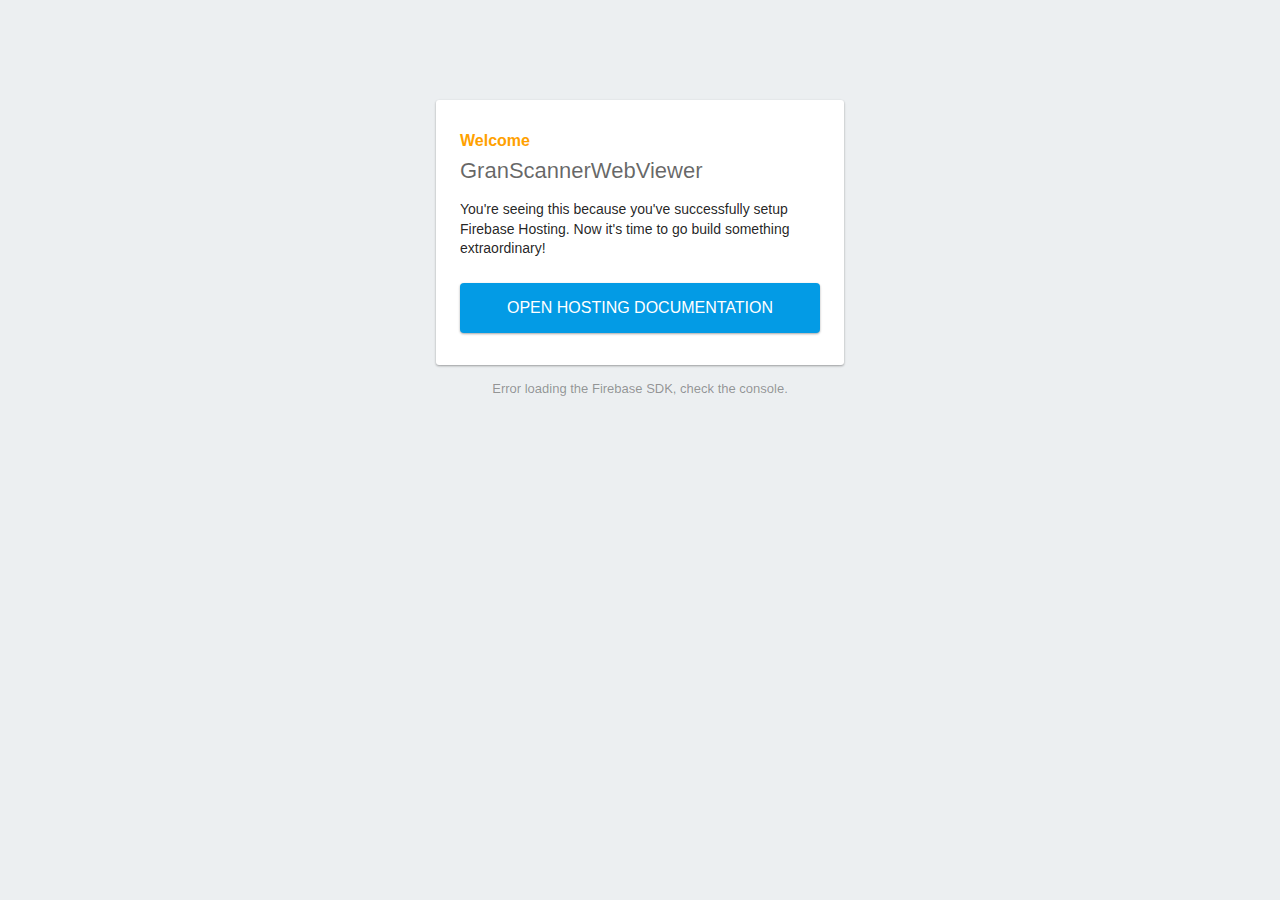
==== public/index.html @ 4a37e311 "1.1 - 14/08/21 1. Добавлены: firebase, hosting https://granscanner.web.app/" ====
<!DOCTYPE html>
<html>
  <head>
    <meta charset="utf-8">
    <meta name="viewport" content="width=device-width, initial-scale=1">
    <title>Welcome to Firebase Hosting</title>

    <!-- update the version number as needed -->
    <script defer src="/__/firebase/9.6.1/firebase-app.js"></script>
    <!-- include only the Firebase features as you need -->
    <script defer src="/__/firebase/9.6.1/firebase-auth.js"></script>
    <script defer src="/__/firebase/9.6.1/firebase-database.js"></script>
    <script defer src="/__/firebase/9.6.1/firebase-firestore.js"></script>
    <script defer src="/__/firebase/9.6.1/firebase-functions.js"></script>
    <script defer src="/__/firebase/9.6.1/firebase-messaging.js"></script>
    <script defer src="/__/firebase/9.6.1/firebase-storage.js"></script>
    <script defer src="/__/firebase/9.6.1/firebase-analytics.js"></script>
    <script defer src="/__/firebase/9.6.1/firebase-remote-config.js"></script>
    <script defer src="/__/firebase/9.6.1/firebase-performance.js"></script>
    <!--
      initialize the SDK after all desired features are loaded, set useEmulator to false
      to avoid connecting the SDK to running emulators.
    -->
    <script defer src="/__/firebase/init.js?useEmulator=true"></script>

    <style media="screen">
      body { background: #ECEFF1; color: rgba(0,0,0,0.87); font-family: Roboto, Helvetica, Arial, sans-serif; margin: 0; padding: 0; }
      #message { background: white; max-width: 360px; margin: 100px auto 16px; padding: 32px 24px; border-radius: 3px; }
      #message h2 { color: #ffa100; font-weight: bold; font-size: 16px; margin: 0 0 8px; }
      #message h1 { font-size: 22px; font-weight: 300; color: rgba(0,0,0,0.6); margin: 0 0 16px;}
      #message p { line-height: 140%; margin: 16px 0 24px; font-size: 14px; }
      #message a { display: block; text-align: center; background: #039be5; text-transform: uppercase; text-decoration: none; color: white; padding: 16px; border-radius: 4px; }
      #message, #message a { box-shadow: 0 1px 3px rgba(0,0,0,0.12), 0 1px 2px rgba(0,0,0,0.24); }
      #load { color: rgba(0,0,0,0.4); text-align: center; font-size: 13px; }
      @media (max-width: 600px) {
        body, #message { margin-top: 0; background: white; box-shadow: none; }
        body { border-top: 16px solid #ffa100; }
      }
    </style>
  </head>
  <body>
    <div id="message">
      <h2>Welcome</h2>
      <h1>GranScannerWebViewer</h1>
      <p>You're seeing this because you've successfully setup Firebase Hosting. Now it's time to go build something extraordinary!</p>
      <a target="_blank" href="https://firebase.google.com/docs/hosting/">Open Hosting Documentation</a>
    </div>
    <p id="load">Firebase SDK Loading&hellip;</p>

    <script>
      document.addEventListener('DOMContentLoaded', function() {
        const loadEl = document.querySelector('#load');
        // // 🔥🔥🔥🔥🔥🔥🔥🔥🔥🔥🔥🔥🔥🔥🔥🔥🔥🔥🔥🔥🔥🔥🔥🔥🔥🔥🔥🔥🔥🔥🔥
        // // The Firebase SDK is initialized and available here!
        //
        // firebase.auth().onAuthStateChanged(user => { });
        // firebase.database().ref('/path/to/ref').on('value', snapshot => { });
        // firebase.firestore().doc('/foo/bar').get().then(() => { });
        // firebase.functions().httpsCallable('yourFunction')().then(() => { });
        // firebase.messaging().requestPermission().then(() => { });
        // firebase.storage().ref('/path/to/ref').getDownloadURL().then(() => { });
        // firebase.analytics(); // call to activate
        // firebase.analytics().logEvent('tutorial_completed');
        // firebase.performance(); // call to activate
        //
        // // 🔥🔥🔥🔥🔥🔥🔥🔥🔥🔥🔥🔥🔥🔥🔥🔥🔥🔥🔥🔥🔥🔥🔥🔥🔥🔥🔥🔥🔥🔥🔥

        try {
          let app = firebase.app();
          let features = [
            'auth',
            'database',
            'firestore',
            'functions',
            'messaging',
            'storage',
            'analytics',
            'remoteConfig',
            'performance',
          ].filter(feature => typeof app[feature] === 'function');
          loadEl.textContent = `Firebase SDK loaded with ${features.join(', ')}`;
        } catch (e) {
          console.error(e);
          loadEl.textContent = 'Error loading the Firebase SDK, check the console.';
        }
      });
    </script>
  </body>
</html>
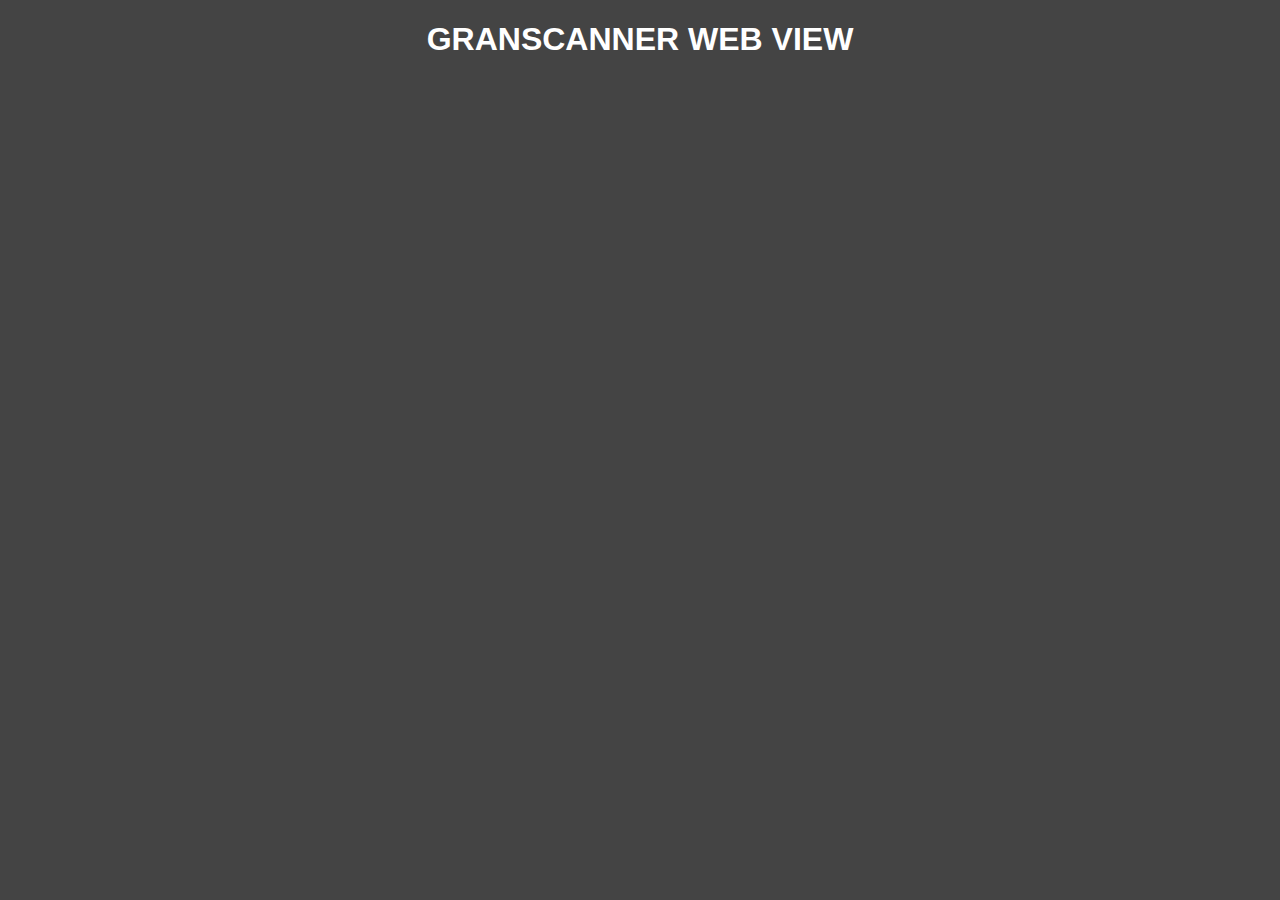
==== commit e788371e: "1.02 - 15/08/21 1. index, css, js. Приложение отслеживает изменения в БД для папки автостабилизации " ====
--- a/public/index.html
+++ b/public/index.html
@@ -1,89 +1,31 @@
 <!DOCTYPE html>
-<html>
-  <head>
-    <meta charset="utf-8">
-    <meta name="viewport" content="width=device-width, initial-scale=1">
-    <title>Welcome to Firebase Hosting</title>
+<html lang="en">
+<head>
+  <meta charset="utf-8">
+  <meta name="viewport" content="width=device-width, initial-scale=1">
 
-    <!-- update the version number as needed -->
-    <script defer src="/__/firebase/9.6.1/firebase-app.js"></script>
-    <!-- include only the Firebase features as you need -->
-    <script defer src="/__/firebase/9.6.1/firebase-auth.js"></script>
-    <script defer src="/__/firebase/9.6.1/firebase-database.js"></script>
-    <script defer src="/__/firebase/9.6.1/firebase-firestore.js"></script>
-    <script defer src="/__/firebase/9.6.1/firebase-functions.js"></script>
-    <script defer src="/__/firebase/9.6.1/firebase-messaging.js"></script>
-    <script defer src="/__/firebase/9.6.1/firebase-storage.js"></script>
-    <script defer src="/__/firebase/9.6.1/firebase-analytics.js"></script>
-    <script defer src="/__/firebase/9.6.1/firebase-remote-config.js"></script>
-    <script defer src="/__/firebase/9.6.1/firebase-performance.js"></script>
-    <!--
-      initialize the SDK after all desired features are loaded, set useEmulator to false
-      to avoid connecting the SDK to running emulators.
-    -->
-    <script defer src="/__/firebase/init.js?useEmulator=true"></script>
+  <title>GranScannerWebViewer</title>
 
-    <style media="screen">
-      body { background: #ECEFF1; color: rgba(0,0,0,0.87); font-family: Roboto, Helvetica, Arial, sans-serif; margin: 0; padding: 0; }
-      #message { background: white; max-width: 360px; margin: 100px auto 16px; padding: 32px 24px; border-radius: 3px; }
-      #message h2 { color: #ffa100; font-weight: bold; font-size: 16px; margin: 0 0 8px; }
-      #message h1 { font-size: 22px; font-weight: 300; color: rgba(0,0,0,0.6); margin: 0 0 16px;}
-      #message p { line-height: 140%; margin: 16px 0 24px; font-size: 14px; }
-      #message a { display: block; text-align: center; background: #039be5; text-transform: uppercase; text-decoration: none; color: white; padding: 16px; border-radius: 4px; }
-      #message, #message a { box-shadow: 0 1px 3px rgba(0,0,0,0.12), 0 1px 2px rgba(0,0,0,0.24); }
-      #load { color: rgba(0,0,0,0.4); text-align: center; font-size: 13px; }
-      @media (max-width: 600px) {
-        body, #message { margin-top: 0; background: white; box-shadow: none; }
-        body { border-top: 16px solid #ffa100; }
-      }
-    </style>
-  </head>
-  <body>
-    <div id="message">
-      <h2>Welcome</h2>
-      <h1>GranScannerWebViewer</h1>
-      <p>You're seeing this because you've successfully setup Firebase Hosting. Now it's time to go build something extraordinary!</p>
-      <a target="_blank" href="https://firebase.google.com/docs/hosting/">Open Hosting Documentation</a>
-    </div>
-    <p id="load">Firebase SDK Loading&hellip;</p>
+  <link rel="stylesheet" type="text/css" href="css/style.css">
 
-    <script>
-      document.addEventListener('DOMContentLoaded', function() {
-        const loadEl = document.querySelector('#load');
-        // // 🔥🔥🔥🔥🔥🔥🔥🔥🔥🔥🔥🔥🔥🔥🔥🔥🔥🔥🔥🔥🔥🔥🔥🔥🔥🔥🔥🔥🔥🔥🔥
-        // // The Firebase SDK is initialized and available here!
-        //
-        // firebase.auth().onAuthStateChanged(user => { });
-        // firebase.database().ref('/path/to/ref').on('value', snapshot => { });
-        // firebase.firestore().doc('/foo/bar').get().then(() => { });
-        // firebase.functions().httpsCallable('yourFunction')().then(() => { });
-        // firebase.messaging().requestPermission().then(() => { });
-        // firebase.storage().ref('/path/to/ref').getDownloadURL().then(() => { });
-        // firebase.analytics(); // call to activate
-        // firebase.analytics().logEvent('tutorial_completed');
-        // firebase.performance(); // call to activate
-        //
-        // // 🔥🔥🔥🔥🔥🔥🔥🔥🔥🔥🔥🔥🔥🔥🔥🔥🔥🔥🔥🔥🔥🔥🔥🔥🔥🔥🔥🔥🔥🔥🔥
+  <script defer src="/__/firebase/8.5.0/firebase-app.js"></script>
+  <script defer src="/__/firebase/8.5.0/firebase-firestore.js"></script>
+  <script defer src="/__/firebase/init.js?useEmulator=true"></script>
 
-        try {
-          let app = firebase.app();
-          let features = [
-            'auth',
-            'database',
-            'firestore',
-            'functions',
-            'messaging',
-            'storage',
-            'analytics',
-            'remoteConfig',
-            'performance',
-          ].filter(feature => typeof app[feature] === 'function');
-          loadEl.textContent = `Firebase SDK loaded with ${features.join(', ')}`;
-        } catch (e) {
-          console.error(e);
-          loadEl.textContent = 'Error loading the Firebase SDK, check the console.';
-        }
-      });
-    </script>
-  </body>
+  <script defer src="js/main.js"></script>
+
+</head>
+
+<body>
+
+<div class="main_div" id="main_div">
+
+  <h1>GRANSCANNER WEB VIEW</h1>
+
+  <div class="main_div" id="row_table" style="box-shadow: none; padding-top: 0px"></div>
+
+</div>
+</body>
+
+
 </html>
--- a/public/css/style.css
+++ b/public/css/style.css
@@ -0,0 +1,23 @@
+html, body {
+  font-family: Arial;
+  text-align: center;
+  background-color: #444444;
+  margin:0px;
+  min-height: 100%;
+  color: white;
+}
+
+table {
+  margin: auto;
+  text-align: center;
+  padding-left: 20px;
+  padding-right: 20px;
+  font-size: 13px;
+}
+td {
+  padding-left: 20px;
+  padding-right: 20px;
+  margin-left: 20px;
+  margin-right: 20px;
+  /*width: 100px;*/
+}
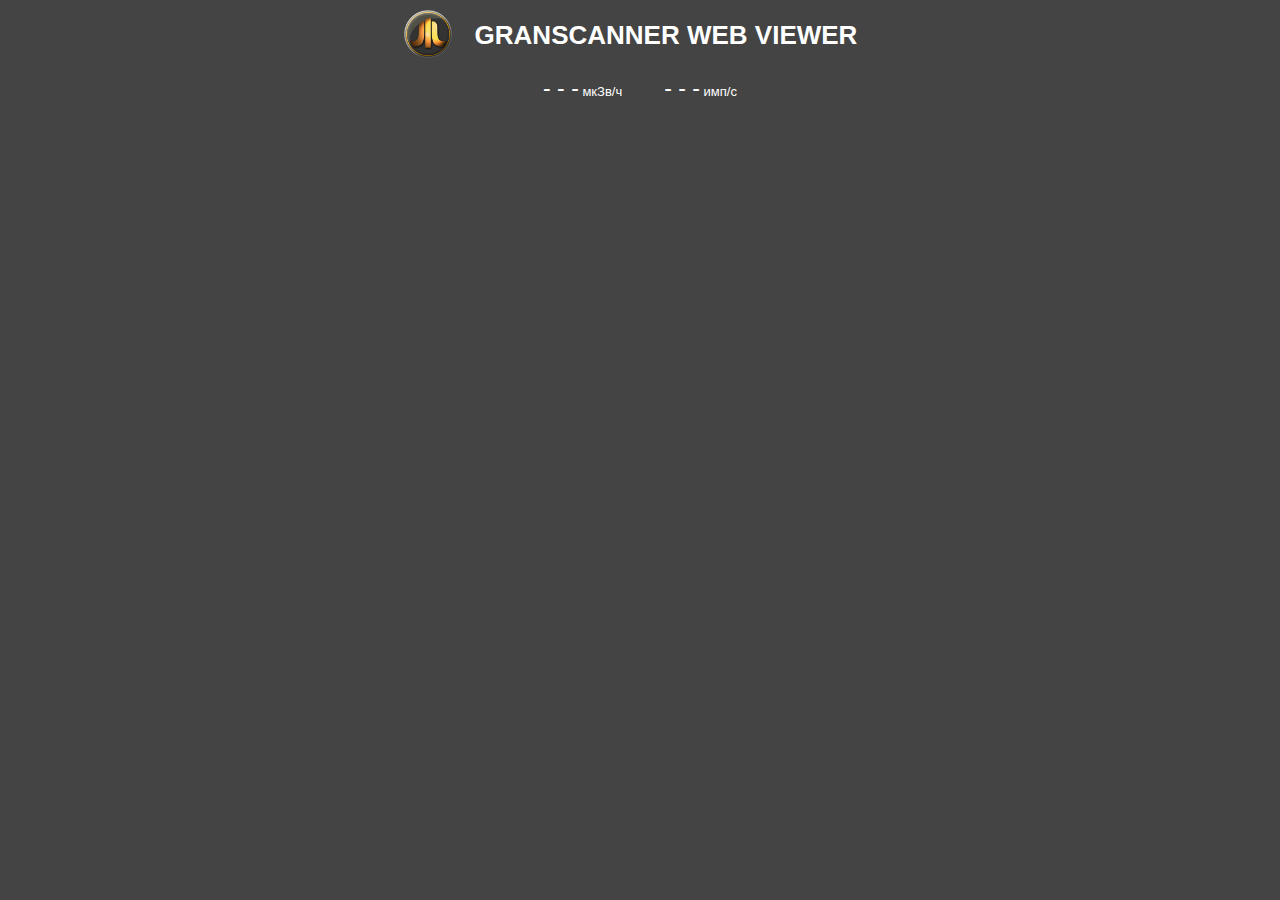
==== commit 04dbfb50: "1.03 - 15/08/21 1. Улучшен UI, добавлено лого, отображение номера измерения 2. Список в обратном пор" ====
--- a/public/index.html
+++ b/public/index.html
@@ -12,6 +12,7 @@
   <script defer src="/__/firebase/8.5.0/firebase-firestore.js"></script>
   <script defer src="/__/firebase/init.js?useEmulator=true"></script>
 
+  <script defer src="js/entities.js"></script>
   <script defer src="js/main.js"></script>
 
 </head>
@@ -20,7 +21,19 @@
 
 <div class="main_div" id="main_div">
 
-  <h1>GRANSCANNER WEB VIEW</h1>
+  <table>
+    <tr>
+      <td class="no_padding"><img src="img/granscanner2.png" width="50"></td>
+      <td><h1>GRANSCANNER WEB VIEWER</h1></td>
+    </tr>
+  </table>
+
+  <table>
+    <tr>
+      <td><span class="dr_cps" id="dr">- - -</span> мкЗв/ч</td>
+      <td><span class="dr_cps" id="cps">- - -</span> имп/с</td>
+    </tr>
+  </table><br>
 
   <div class="main_div" id="row_table" style="box-shadow: none; padding-top: 0px"></div>
 
--- a/public/css/style.css
+++ b/public/css/style.css
@@ -6,7 +6,6 @@
   min-height: 100%;
   color: white;
 }
-
 table {
   margin: auto;
   text-align: center;
@@ -17,7 +16,26 @@
 td {
   padding-left: 20px;
   padding-right: 20px;
-  margin-left: 20px;
-  margin-right: 20px;
+  margin-left: 10px;
+  margin-right: 10px;
   /*width: 100px;*/
 }
+.dr_cps {
+  font-size: 23px;
+}
+.date {
+  width: 150px;
+  font-size: 12px;
+}
+.num {
+  color: #ffa100;
+  width: 75px;
+  /*font-size: 11px;*/
+}
+
+.no_padding {
+  padding-left: 0px;
+  padding-right: 0px;
+  margin-left: 0px;
+  margin-right: 0px;
+}
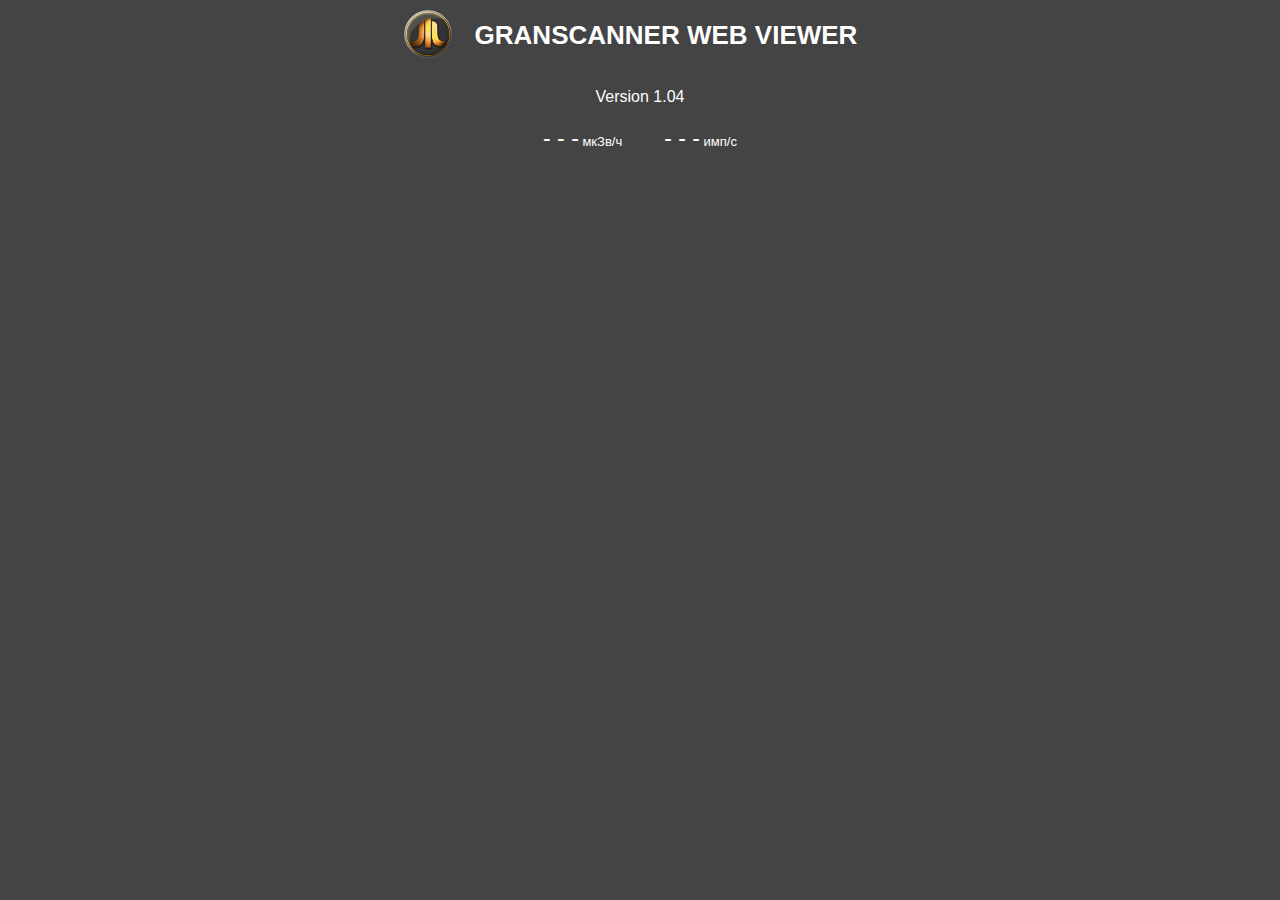
==== commit 488fc4f1: "1.04 - 27/05/22 1. Добавлено отображение времени (с) прошедшего между измерениями. Изменены ссылки н" ====
--- a/public/index.html
+++ b/public/index.html
@@ -28,6 +28,8 @@
     </tr>
   </table>
 
+  <p>Version 1.04</p>
+
   <table>
     <tr>
       <td><span class="dr_cps" id="dr">- - -</span> мкЗв/ч</td>
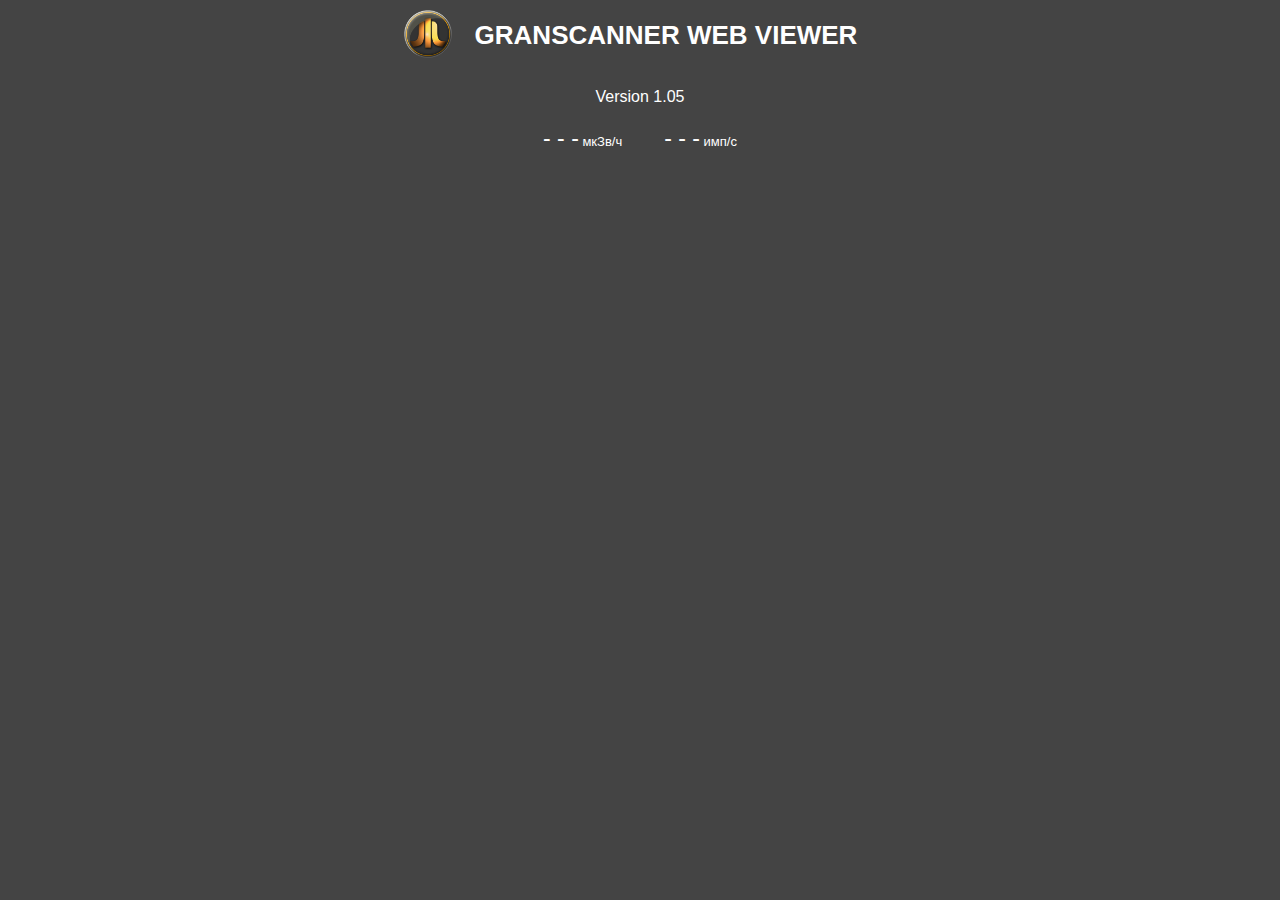
==== commit b2536a07: "1.05 - 05/07/22 1. Время между измерениями теперь отображается как минуты + секунды (было — секунды)" ====
--- a/public/index.html
+++ b/public/index.html
@@ -28,7 +28,7 @@
     </tr>
   </table>
 
-  <p>Version 1.04</p>
+  <p>Version 1.05</p>
 
   <table>
     <tr>
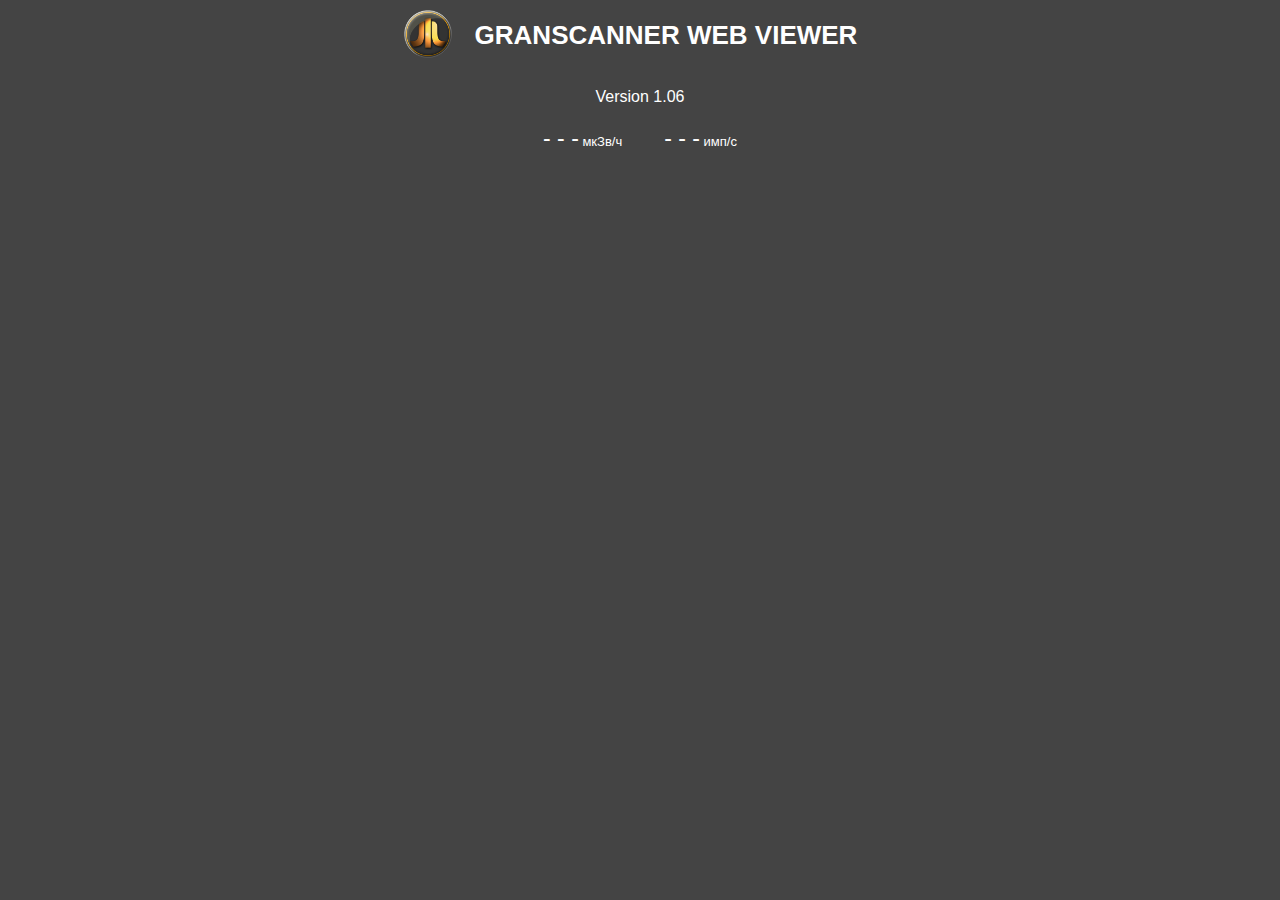
==== commit e2ffd585: "1.06 - 06/07/22 1. Добавлено отображение температуры, стаб. позиции и среднего значения последних N " ====
--- a/public/index.html
+++ b/public/index.html
@@ -28,7 +28,7 @@
     </tr>
   </table>
 
-  <p>Version 1.05</p>
+  <p>Version 1.06</p>
 
   <table>
     <tr>
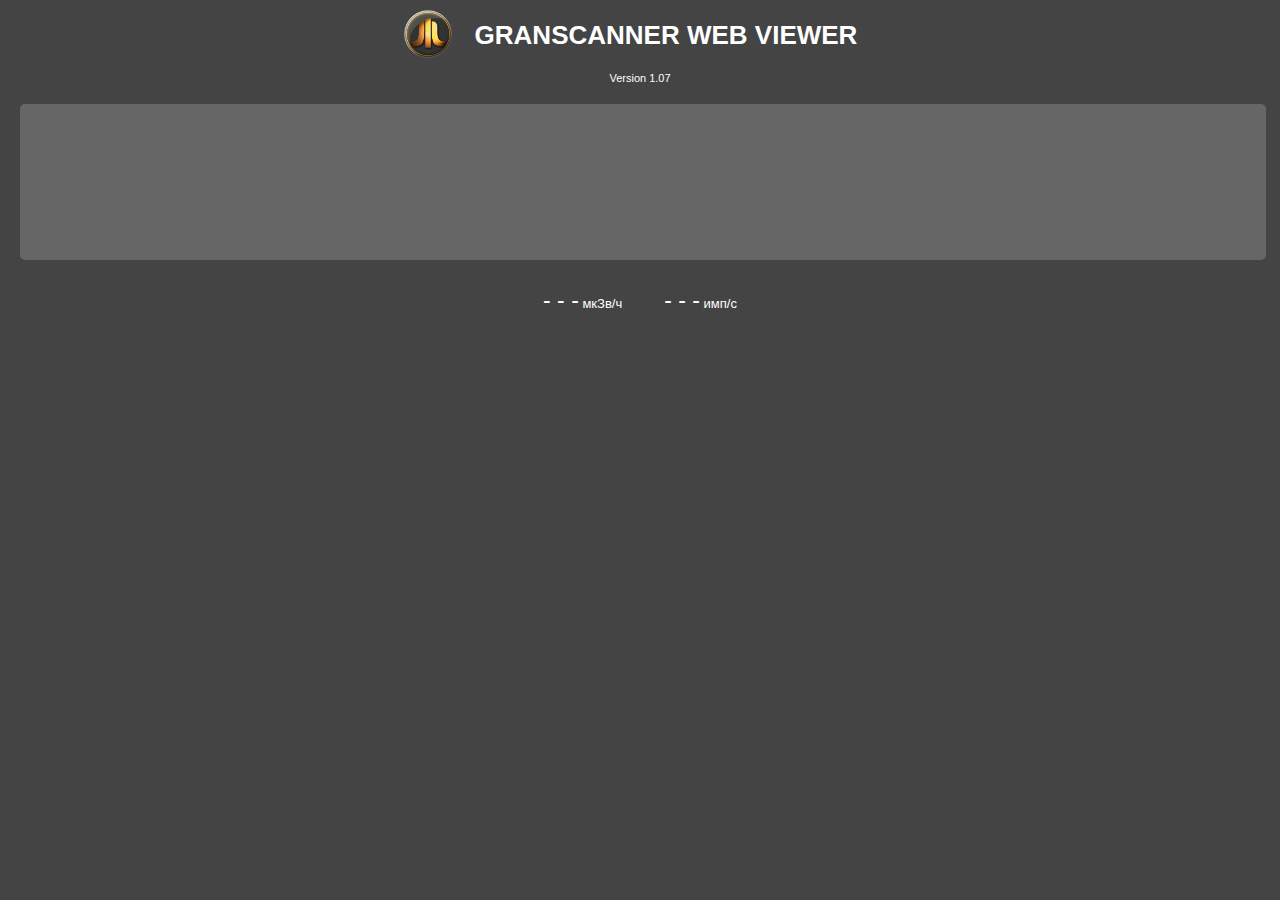
==== commit ac88b0c7: "1.07 - 07/07/22 1. Добавил отображение позиции пика в виде графика. Вообще там сделан отдельный клас" ====
--- a/public/index.html
+++ b/public/index.html
@@ -12,6 +12,7 @@
   <script defer src="/__/firebase/8.5.0/firebase-firestore.js"></script>
   <script defer src="/__/firebase/init.js?useEmulator=true"></script>
 
+  <script defer src="js/grafika.js"></script>
   <script defer src="js/entities.js"></script>
   <script defer src="js/main.js"></script>
 
@@ -28,7 +29,11 @@
     </tr>
   </table>
 
-  <p>Version 1.06</p>
+  <p>Version 1.07</p>
+
+  <div class="canvas_div">
+    <canvas id="target"></canvas>
+  </div>
 
   <table>
     <tr>
--- a/public/css/style.css
+++ b/public/css/style.css
@@ -39,3 +39,21 @@
   margin-left: 0px;
   margin-right: 0px;
 }
+
+p {
+  font-size: 11px;
+  margin: 0;
+}
+
+canvas {
+  height: 150px;
+  width: 100%;
+  position: relative;
+  background-color: #666666;
+  border-radius: 5px;
+  padding: 3px;
+}
+
+.canvas_div {
+  padding: 20px;
+}
